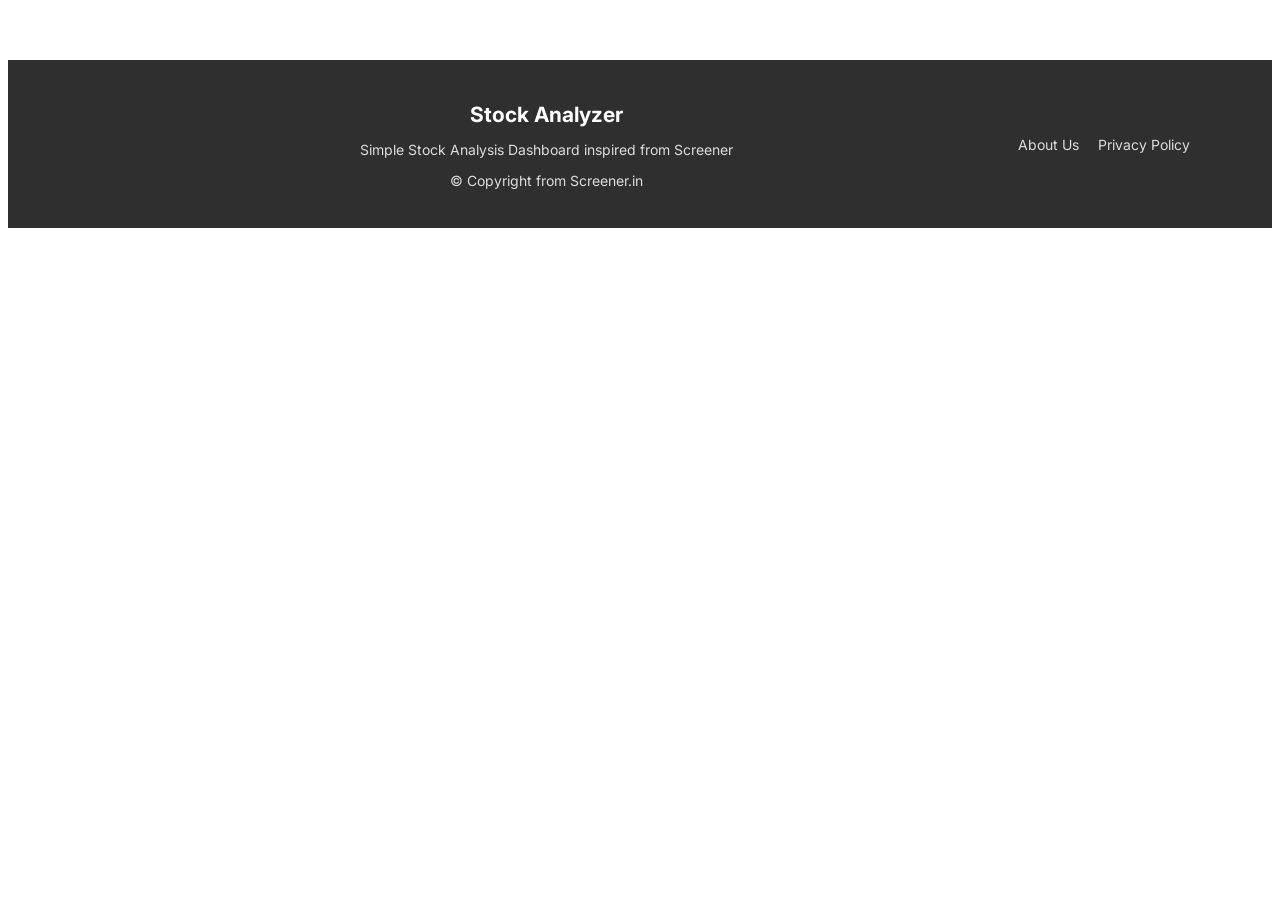
==== analyzer/templates/footer.html @ 79100e97 "add files" ====
<!DOCTYPE html>
<html>
<head>
        <link href="https://fonts.googleapis.com/css2?family=Inter:wght@300;400;500;600;700&display=swap" rel="stylesheet">
    <style>
        .footer {
            background: #2f2f2f;
            color: #ddd;
            margin-top: 60px;
            padding: 25px 0;
            font-family: 'Inter', Arial, sans-serif;
            font-size: 14px;
        }

        .footer-container {
            width: 90%;
            max-width: 1100px;
            margin: auto;
            display: flex;
            justify-content: space-between;
            align-items: center;
        }

        /* middle content */
        .footer-middle {
            text-align: center;
        }

        .footer-middle h2 {
            color: white;
            margin-bottom: 8px;
        }

        /* right side links */
        .footer-right a {
            color: #ddd;
            text-decoration: none;
            margin-left: 15px;
        }

        .footer-right a:hover {
            color: white;
        }
    </style>
</head>

<body>

    <footer class="footer">
        <div class="footer-container">

            <!-- left empty space -->
            <div></div>

            <!-- middle content -->
            <div class="footer-middle">
                <h2>Stock Analyzer</h2>
                <p>Simple Stock Analysis Dashboard inspired from Screener</p>
                <p>© Copyright from Screener.in</p>
            </div>

            <!-- right side links -->
            <div class="footer-right">
                <a href="/about/">About Us</a>
                <a href="/privacy/">Privacy Policy</a>
            </div>

        </div>
    </footer>

</body>
</html>
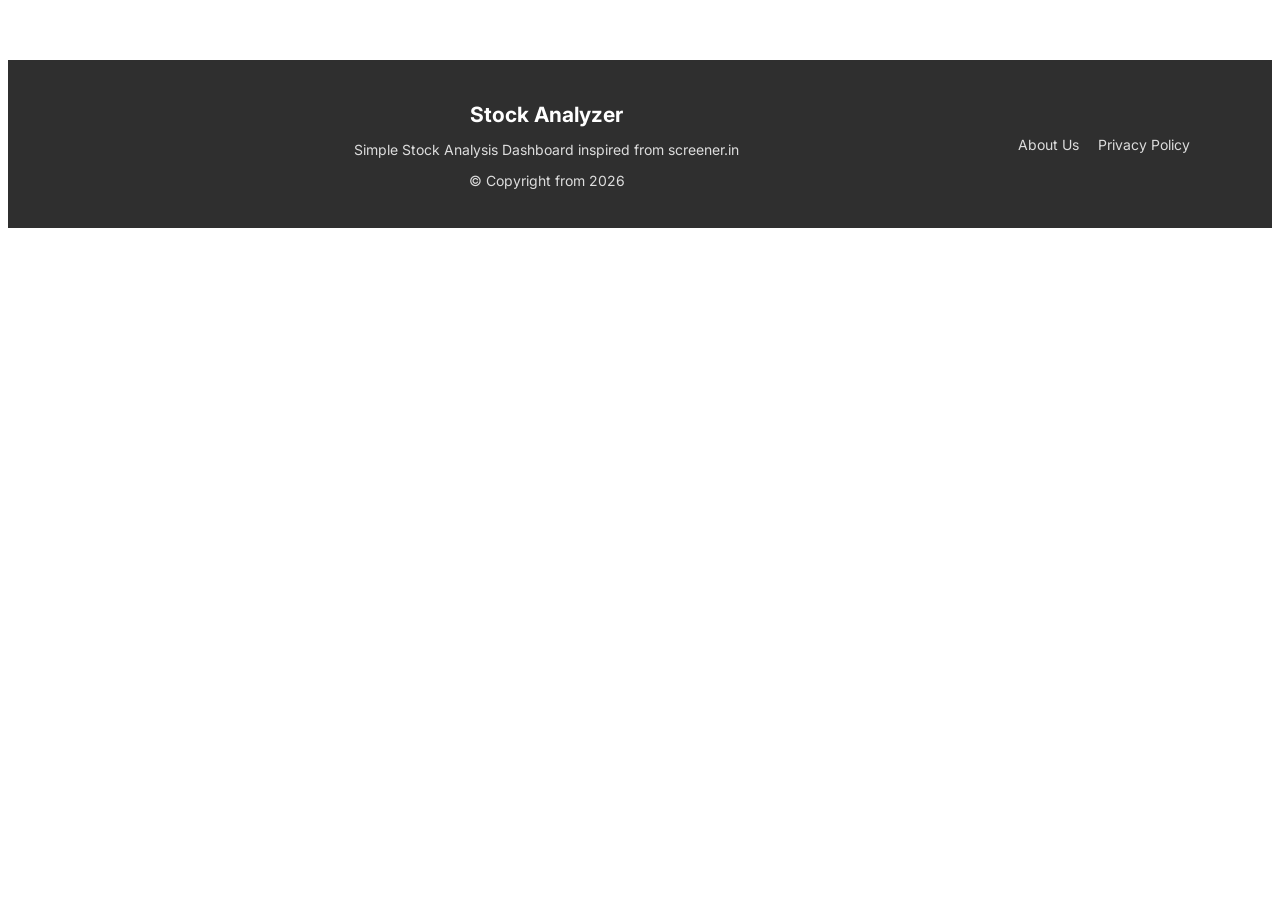
==== commit 22b3fd41: "Update footer.html" ====
--- a/analyzer/templates/footer.html
+++ b/analyzer/templates/footer.html
@@ -1,7 +1,7 @@
 <!DOCTYPE html>
 <html>
 <head>
-        <link href="https://fonts.googleapis.com/css2?family=Inter:wght@300;400;500;600;700&display=swap" rel="stylesheet">
+    <link href="https://fonts.googleapis.com/css2?family=Inter:wght@300;400;500;600;700&display=swap" rel="stylesheet">
     <style>
         .footer {
             background: #2f2f2f;
@@ -55,8 +55,8 @@
             <!-- middle content -->
             <div class="footer-middle">
                 <h2>Stock Analyzer</h2>
-                <p>Simple Stock Analysis Dashboard inspired from Screener</p>
-                <p>© Copyright from Screener.in</p>
+                <p>Simple Stock Analysis Dashboard inspired from screener.in</p>
+                <p>© Copyright from 2026</p>
             </div>
 
             <!-- right side links -->
@@ -69,4 +69,4 @@
     </footer>
 
 </body>
-</html>+</html>
